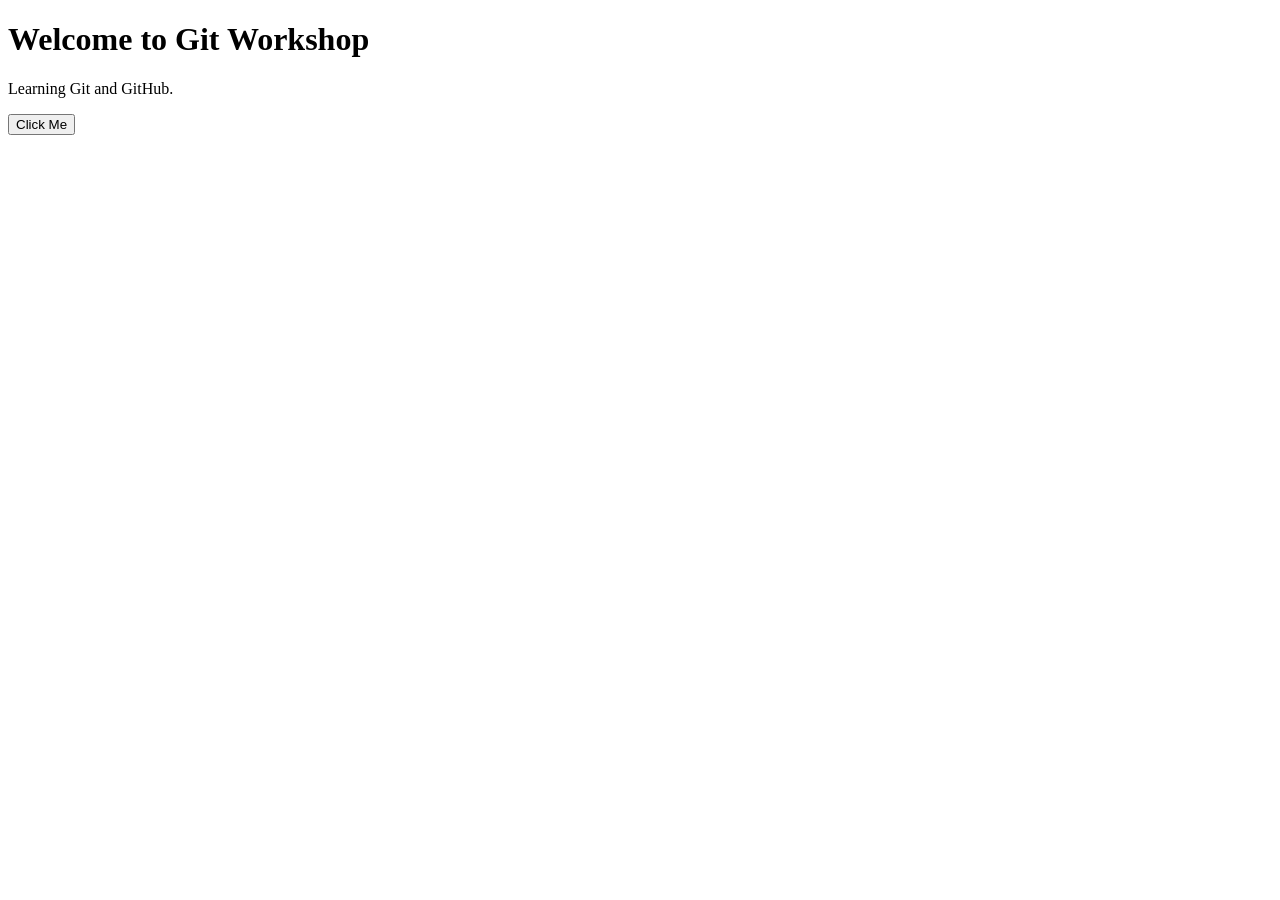
==== index.html @ 7e07048a "added index.html" ====
<!DOCTYPE html>
<html>
<head>
    <title>Git Demo</title>
    <link rel="stylesheet" href="style.css">
</head>
<body>

<h1>Welcome to Git Workshop</h1>

<p>Learning Git and GitHub.</p>

<button>Click Me</button>

<script src="script.js"></script>

</body>
</html>
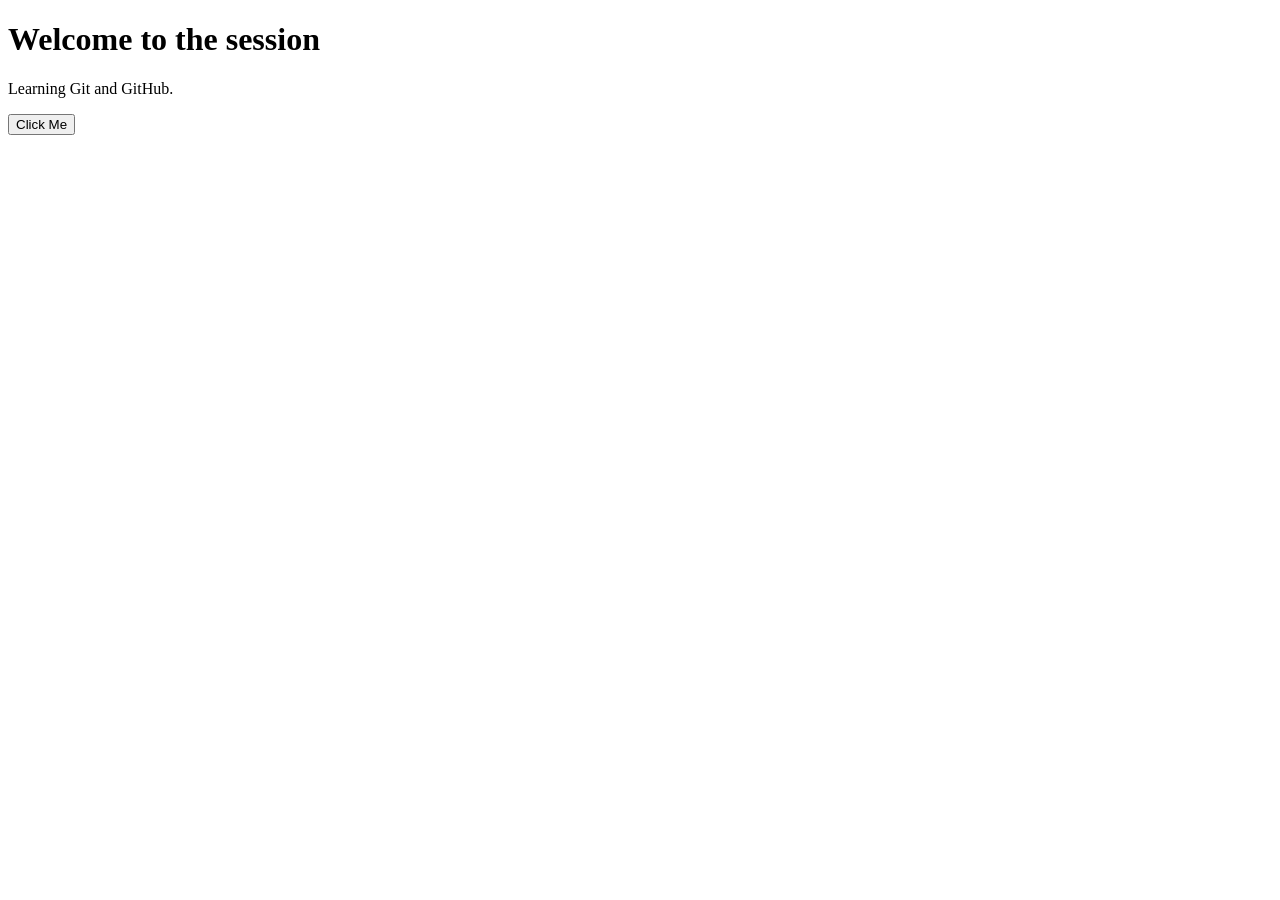
==== commit f3592f04: "changes made" ====
--- a/index.html
+++ b/index.html
@@ -6,7 +6,7 @@
 </head>
 <body>
 
-<h1>Welcome to Git Workshop</h1>
+<h1>Welcome to the session</h1>
 
 <p>Learning Git and GitHub.</p>
 
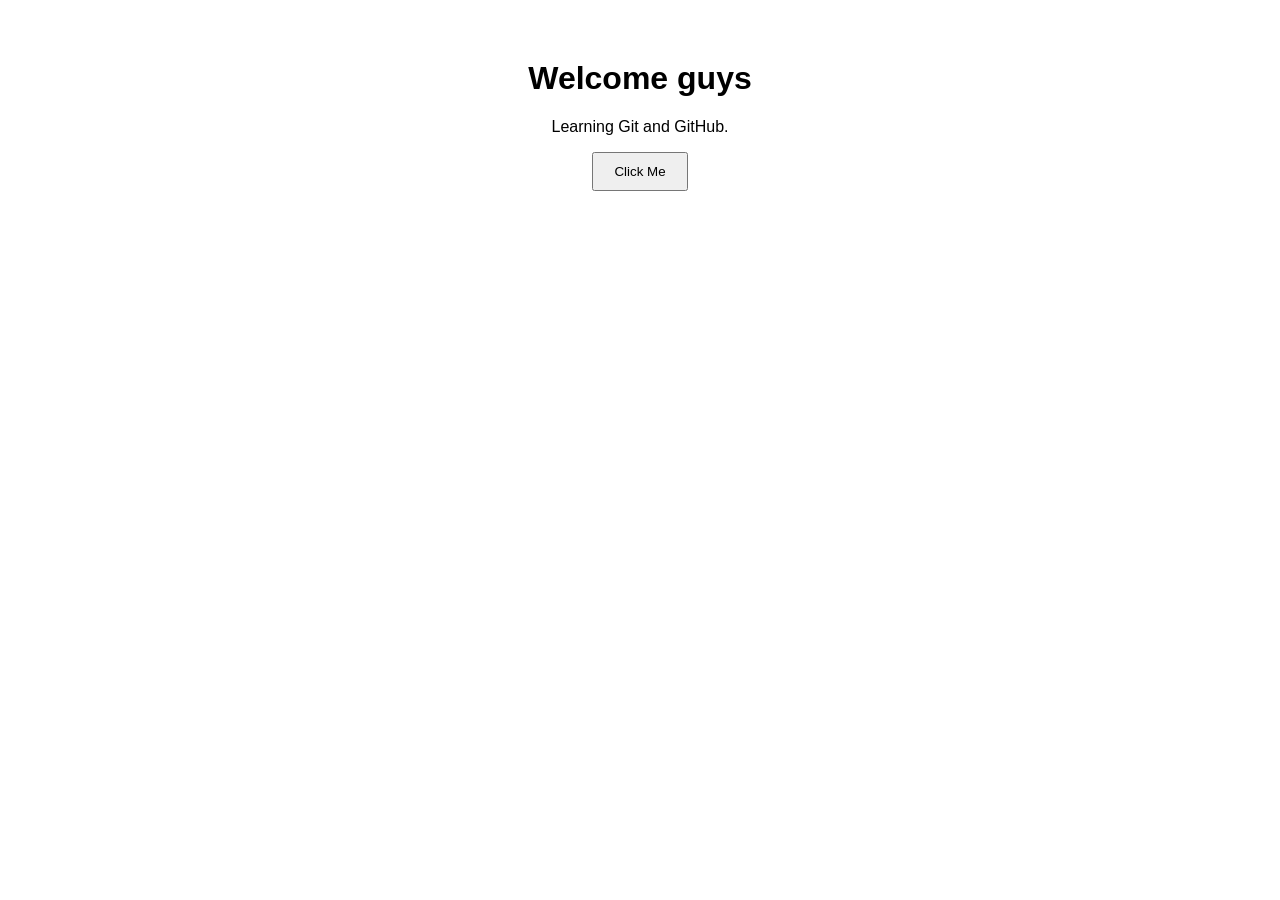
==== commit 7d280a88: "changed h1" ====
--- a/index.html
+++ b/index.html
@@ -6,7 +6,7 @@
 </head>
 <body>
 
-<h1>Welcome to the session</h1>
+<h1>Welcome guys</h1>
 
 <p>Learning Git and GitHub.</p>
 
--- a/style.css
+++ b/style.css
@@ -0,0 +1,9 @@
+body{
+    font-family: Arial, sans-serif;
+    text-align:center;
+    margin-top:60px;
+}
+
+button{
+    padding:10px 20px;
+}
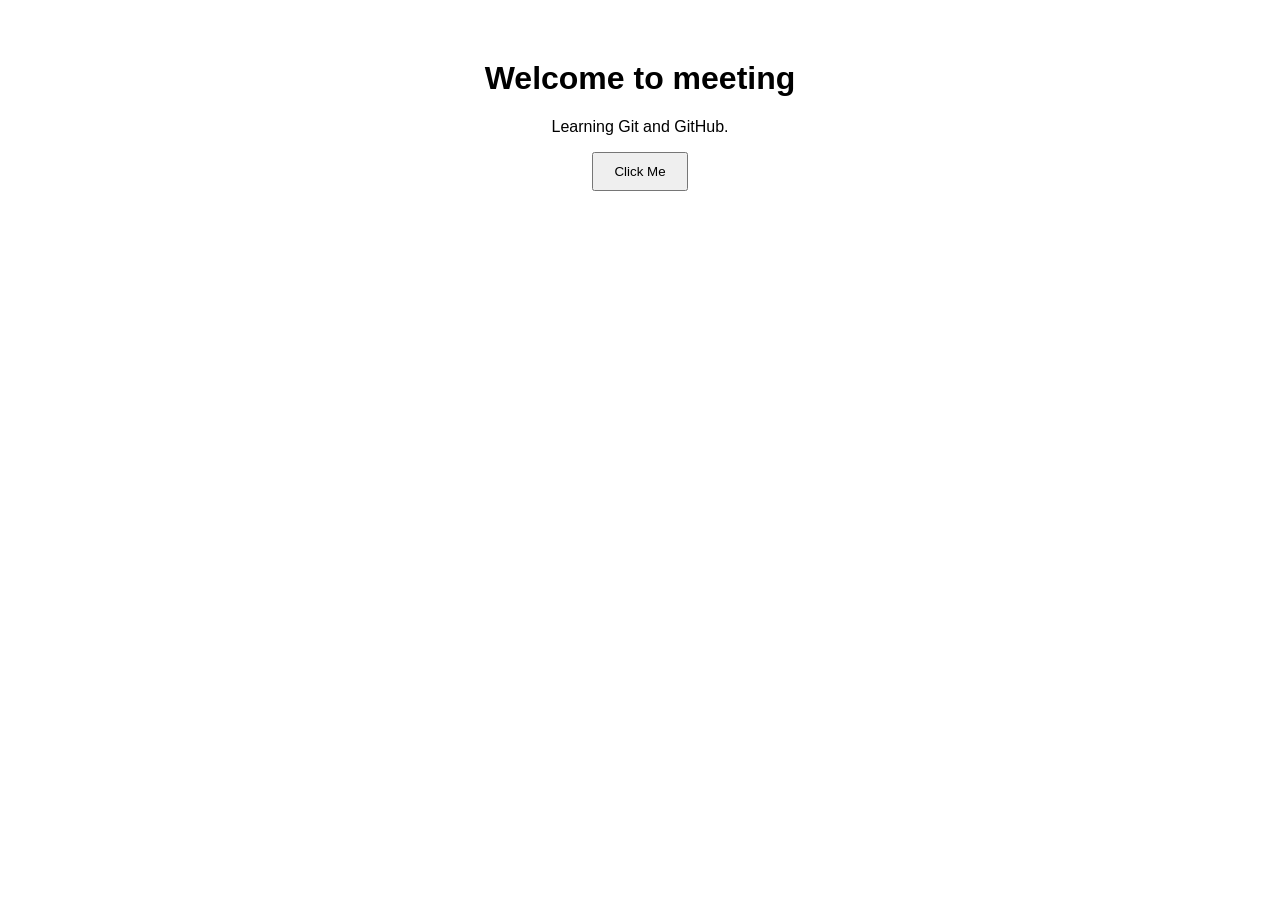
==== commit f69b9ce8: "Update welcome message in index.html change header" ====
--- a/index.html
+++ b/index.html
@@ -6,7 +6,7 @@
 </head>
 <body>
 
-<h1>Welcome guys</h1>
+<h1>Welcome to meeting</h1>
 
 <p>Learning Git and GitHub.</p>
 
@@ -15,4 +15,4 @@
 <script src="script.js"></script>
 
 </body>
-</html>+</html>
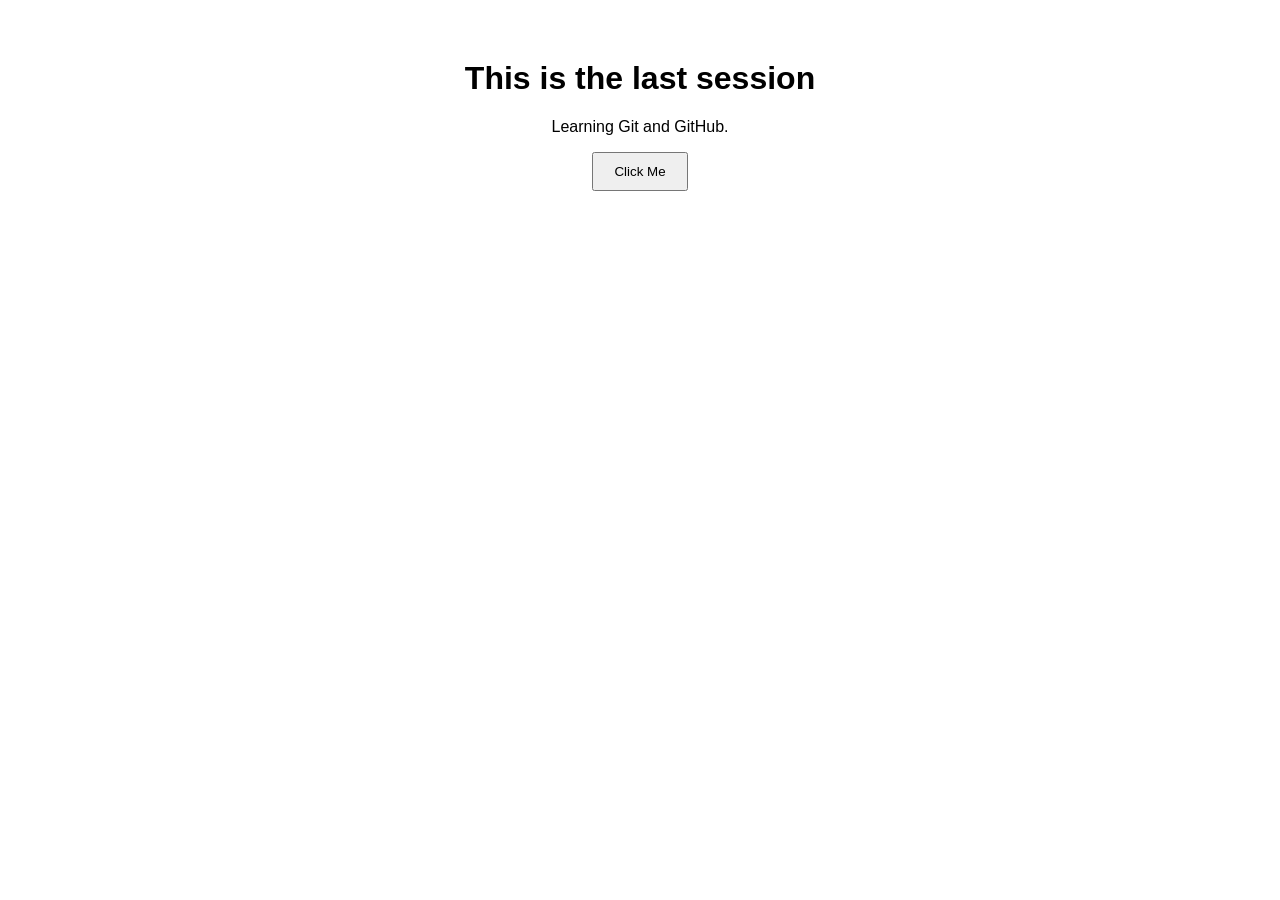
==== commit dc3c348e: "Changes made" ====
--- a/index.html
+++ b/index.html
@@ -6,7 +6,7 @@
 </head>
 <body>
 
-<h1>Welcome to meeting</h1>
+<h1>This is the last session</h1>
 
 <p>Learning Git and GitHub.</p>
 
